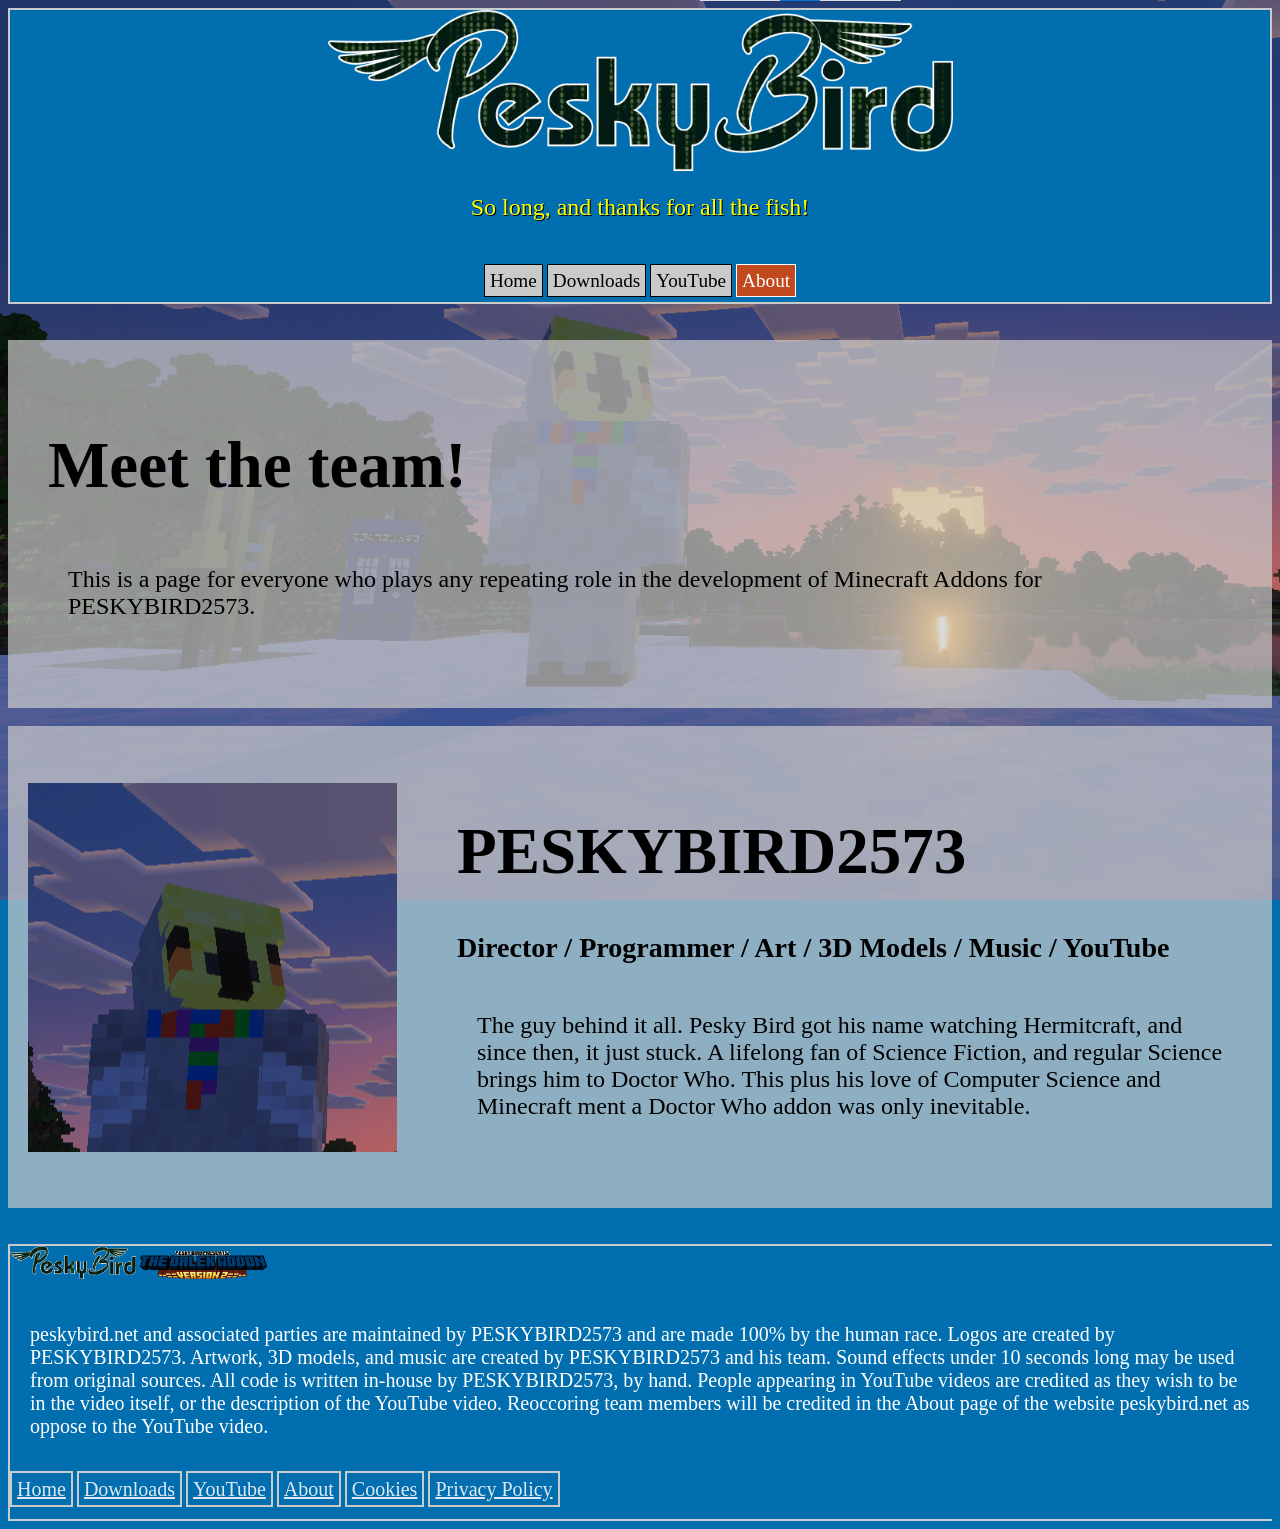
==== about.html @ 07d8907b "Updated several pages" ====
<!DOCTYPE html>
  <html>
    <head>
      <meta charset="utf-8">
      <title>Pesky Bird | About</title>
      <meta name="author" content="">
      <meta name="description" content="">
      <meta name="viewport" content="width=device-width, initial-scale=1.0">
      <link href="style.css" rel="stylesheet">
      <link rel="icon" type="image/x-icon" href="/images/branding/favicon.png">
    </head>
    <body>
      <script src="in_view.js"></script>
      <div id="Navbar">
        <img src="images/properLogo.png" alt="The Pesky Bird Logo">
        <p id="subtitle">Loading...</p>
        <a href="index.html">Home</a>
        <a href="downloads.html">Downloads</a>
        <a href="https://www.youtube.com/channel/UC8UIjk9LXl-OQS49YoKn6fQ">YouTube</a>
        <a href="about.html" id="selected">About</a>
        <script src="splash.js"></script>
      </div>

      <br><br>

      <div class="body_text">
        <ul>
          <h1>Meet the team!</h1>
          <p>
             This is a page for everyone who plays any repeating role in the development 
             of Minecraft Addons for PESKYBIRD2573.
          </p>
        </ul>
      </div>
      <br>
      <div class="body_text">
        <img src="images/peskyBird.png">
        <ul>
            <h1>PESKYBIRD2573</h1>
            <h3>Director / Programmer / Art / 3D Models / Music / YouTube</h3>
            <p>The guy behind it all. Pesky Bird got his name watching Hermitcraft, and 
                since then, it just stuck. A lifelong fan of Science Fiction, and regular Science
                brings him to Doctor Who. This plus his love of Computer Science and Minecraft
                ment a Doctor Who addon was only inevitable. 
            </p>
        </ul>
      </div>
      <br><br>
      <footer>
        <img src="images/properLogo.png" style="width: 10%;">
        <img src="images/title.png" style="width: 10%;">
        <br>
        <p>peskybird.net and associated parties are maintained by PESKYBIRD2573 and are made 
          100% by the human race. Logos are created by PESKYBIRD2573. Artwork, 3D models,
          and music are created by PESKYBIRD2573 and his team. Sound effects under 10 seconds
          long may be used from original sources. All code is written in-house by PESKYBIRD2573,
          by hand. People appearing in YouTube videos are credited as they wish to be in 
          the video itself, or the description of the YouTube video. Reoccoring team members will
          be credited in the About page of the website peskybird.net as oppose to the YouTube video.
        </p>
        <a href="index.html">Home</a>
        <a href="downloads.html">Downloads</a>
        <a href="https://www.youtube.com/channel/UC8UIjk9LXl-OQS49YoKn6fQ">YouTube</a>
        <a href="about.html">About</a>
        <a href="cookies.html">Cookies</a>
        <a href="privacypolicy.html">Privacy Policy</a>
        <br>
        <br>
      </footer>
    </body>
</html>
---- style.css ----
/* Animation stuff (Keyframes, then controllers) */
@keyframes fly-in-left {
    0% {
        transform: translateX(-1000px);
        opacity: 0;
    }
    100% {
        transform: translateX(0px);
        opacity: 1;
    }
}
@keyframes fly-in-right {
    0% {
        transform: translateX(1000px);
        opacity: 0;
    }
    100% {
        transform: translateX(0px);
        opacity: 1;
    }
}
@keyframes subtitle {
	0% {
		transform: scale(0.875)
    }
	100% {
		transform: scale(1)
    }
}

#fly-left.in-view {
    animation: fly-in-left 2s ease-in-out forwards;
}
#fly-right.in-view {
    animation: fly-in-right 2s ease-in-out forwards;
}

/* Basic, general elements */
html, body {
    max-width: 100%;
    overflow-x: hidden;
}

body {
    background-color: #016eaf;
    background-image: url(images/background.png);
    background-repeat: no-repeat;
    background-attachment: fixed;
    background-size: cover;
}
p {
    color: #000000;
    font-size: clamp(16px, 2.5vw, 24px);
    padding: 20px 20px 20px 20px;
}
ul {
    color: #000000;
    font-size: clamp(16px, 2.5vw, 24px);
    padding: 20px 20px 20px 40px;
}
h1{
    font-size:clamp(36px,6vw,65px);
}

/* Classes */
.body_text {
    background-color: rgba(202, 202, 202,0.7);
    display: flex;
    align-items: center;
}
.body_text img {
    width: 70%;
    padding: 20px 20px 20px 20px;
}

/* IDs */
#spacer {
    height: 50em
}
#left {
    float: left;
}
#right {
    float: right;
}
#center {
    text-align: center;
}

/* Specific sections (Navigation bar, footer, etc) */
#Navbar {
    border-style: solid;
    border-color: #cacaca;
    border-width: 2px;
    padding-bottom: 10px;
    padding-left: 5px;
    padding-right: 5px;
    padding-top: 0%;
    background-color: #016eaf;
    text-align: center;
}
#Navbar img {
    width: 50%;
}
#Navbar a {
    border-style: solid;
    border-width: 1px;
    padding-bottom: 5px;
    padding-top: 5px;
    padding-left: 5px;
    padding-right: 5px;
    background-color: #cacaca;
    text-decoration: none;
    color: black;
    font-size: clamp(16px, 1.5vw, 24px);
    transition: 0.5s;
}
#Navbar a:hover {
    background-color: #853a8f;
    color: white;
    font-size: 200%;
}
#Navbar #selected {
    background-color:#c2491e;
    color: white;
}

footer {
    background-color: #016eaf;
    border-style: solid;
    border-color: #cacaca;
    border-width: 2px;
    width: 100%;
}
footer p {
    font-size: 20px;
    color: white;
}
footer a {
    padding-bottom: 5px;
    padding-top: 5px;
    padding-left: 5px;
    padding-right: 5px;
    color: #DFE7F2;
    font-size: 20px;
    border-style: solid;
    border-color: #cacaca;
    border-width: 2px;
}

#subtitle { 
	text-align: center;
	color: #FFFF00;
	text-shadow: 1px 1px 0px #000;
	position: relative;
	bottom: 25px;
	animation: subtitle .5s;
	animation-direction: alternate;
	animation-iteration-count: infinite;
    padding-bottom: 0%;
}

@media (max-width: 768px) {
    .body_text {
        flex-direction: column;
    }
    .body_text img {
        width: 90%
    }

    #Navbar a {
        display: block;
        margin: 8px 0;
    }
    #Navbar img{
        width: 100%;
    }
}
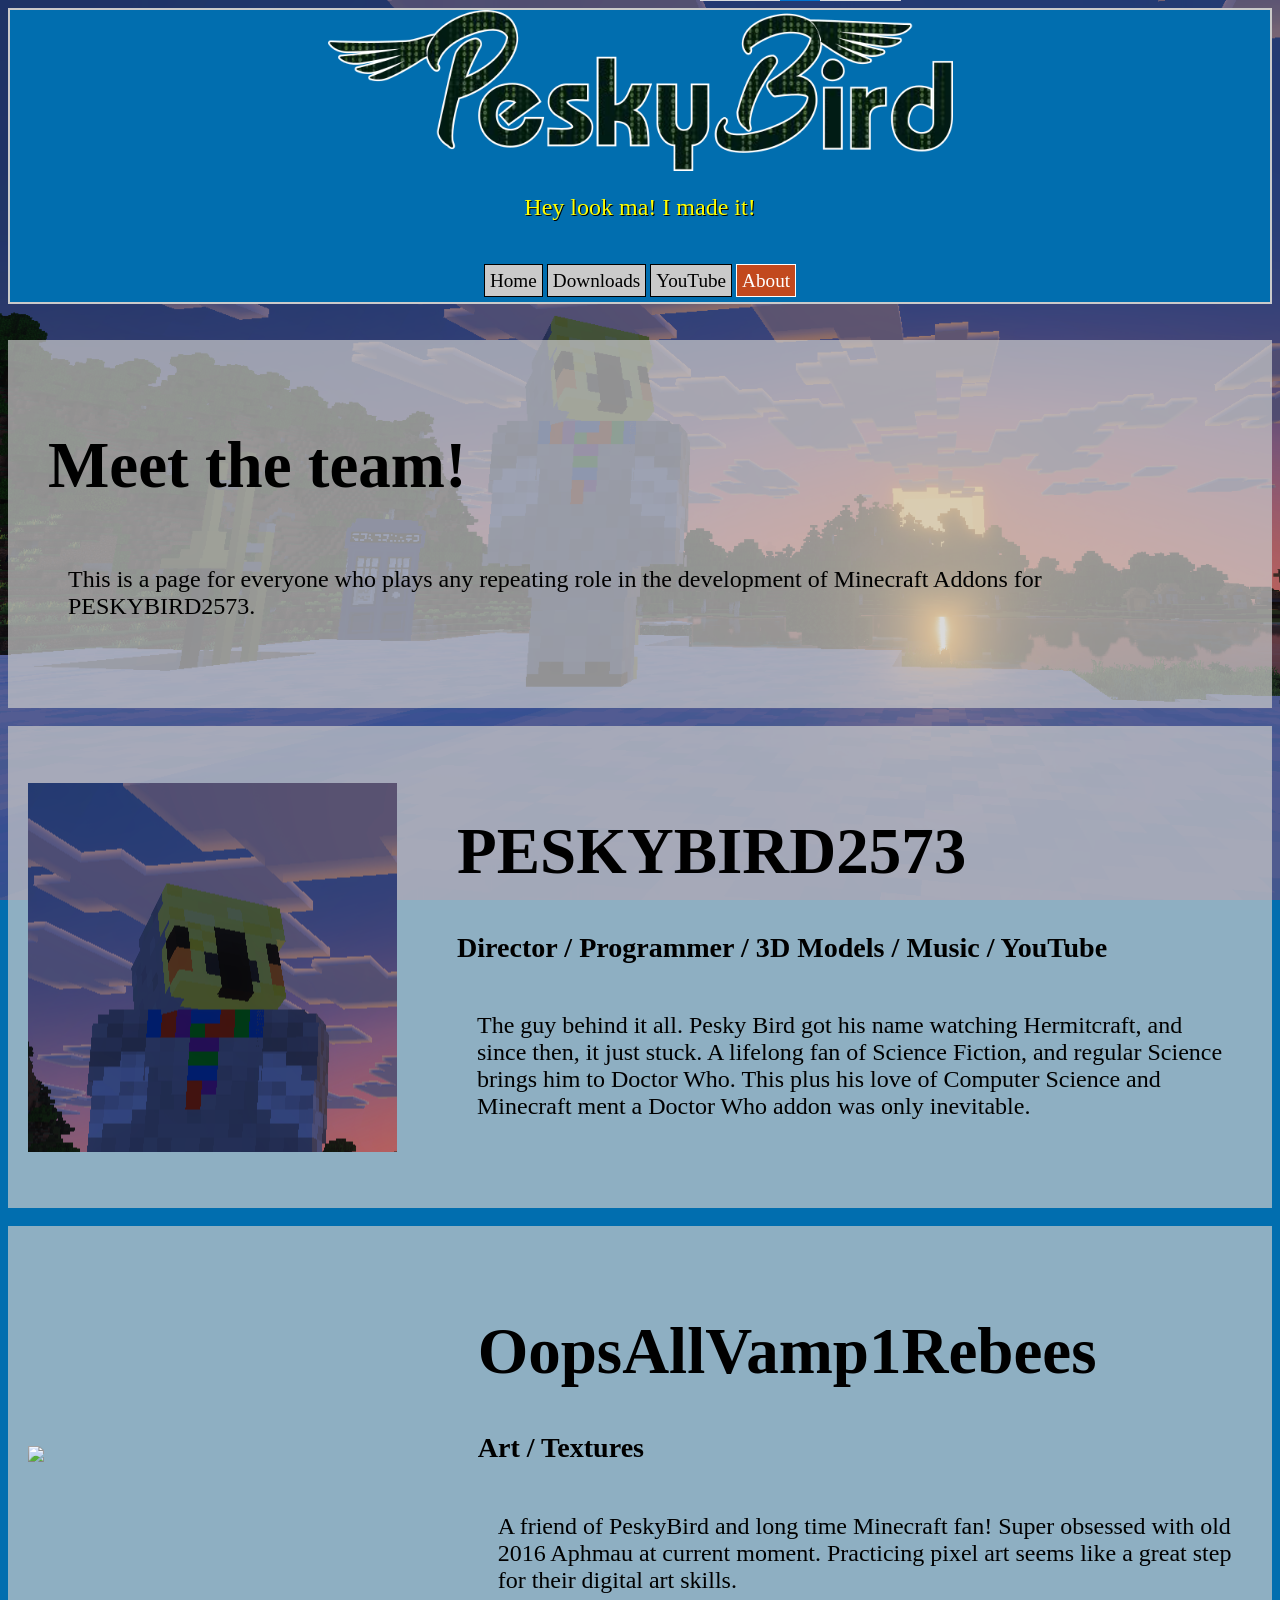
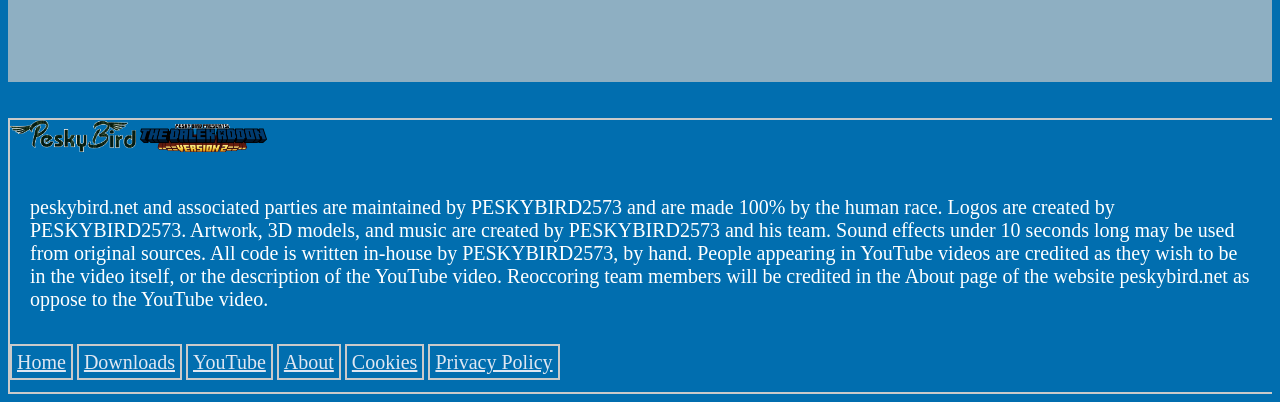
==== commit 666d7abe: "Update about.html to add Vamp" ====
--- a/about.html
+++ b/about.html
@@ -37,11 +37,23 @@
         <img src="images/peskyBird.png">
         <ul>
             <h1>PESKYBIRD2573</h1>
-            <h3>Director / Programmer / Art / 3D Models / Music / YouTube</h3>
+            <h3>Director / Programmer / 3D Models / Music / YouTube</h3>
             <p>The guy behind it all. Pesky Bird got his name watching Hermitcraft, and 
                 since then, it just stuck. A lifelong fan of Science Fiction, and regular Science
                 brings him to Doctor Who. This plus his love of Computer Science and Minecraft
                 ment a Doctor Who addon was only inevitable. 
+            </p>
+        </ul>
+      </div>
+      <br>
+      <div class="body_text">
+        <img src="images/oopsallvamp1rebees.jpg">
+        <ul>
+            <h1>OopsAllVamp1Rebees</h1>
+            <h3>Art / Textures</h3>
+            <p>A friend of PeskyBird and long time Minecraft fan! Super obsessed with 
+              old 2016 Aphmau at current moment. Practicing pixel art seems like a 
+              great step for their digital art skills.
             </p>
         </ul>
       </div>
@@ -68,4 +80,4 @@
         <br>
       </footer>
     </body>
-</html>+</html>
--- a/style.css
+++ b/style.css
@@ -58,8 +58,22 @@
     font-size: clamp(16px, 2.5vw, 24px);
     padding: 20px 20px 20px 40px;
 }
-h1{
+h1 { 
     font-size:clamp(36px,6vw,65px);
+}
+h4 {
+    color:#FFFF00;
+    text-shadow: 1px 1px black
+}
+button {
+    background-color: #853a8f;
+    padding: 10px 10px 10px 10px;
+    color: white;
+}
+button a {
+    text-decoration: none;
+    color: white;
+    font-size: 150%;
 }
 
 /* Classes */
@@ -174,5 +188,10 @@
     }
     #Navbar img{
         width: 100%;
-    }
+    }
+    footer p{
+        font-size: 10px;
+    }
+    footer a{
+        font-size: 10px;
 }
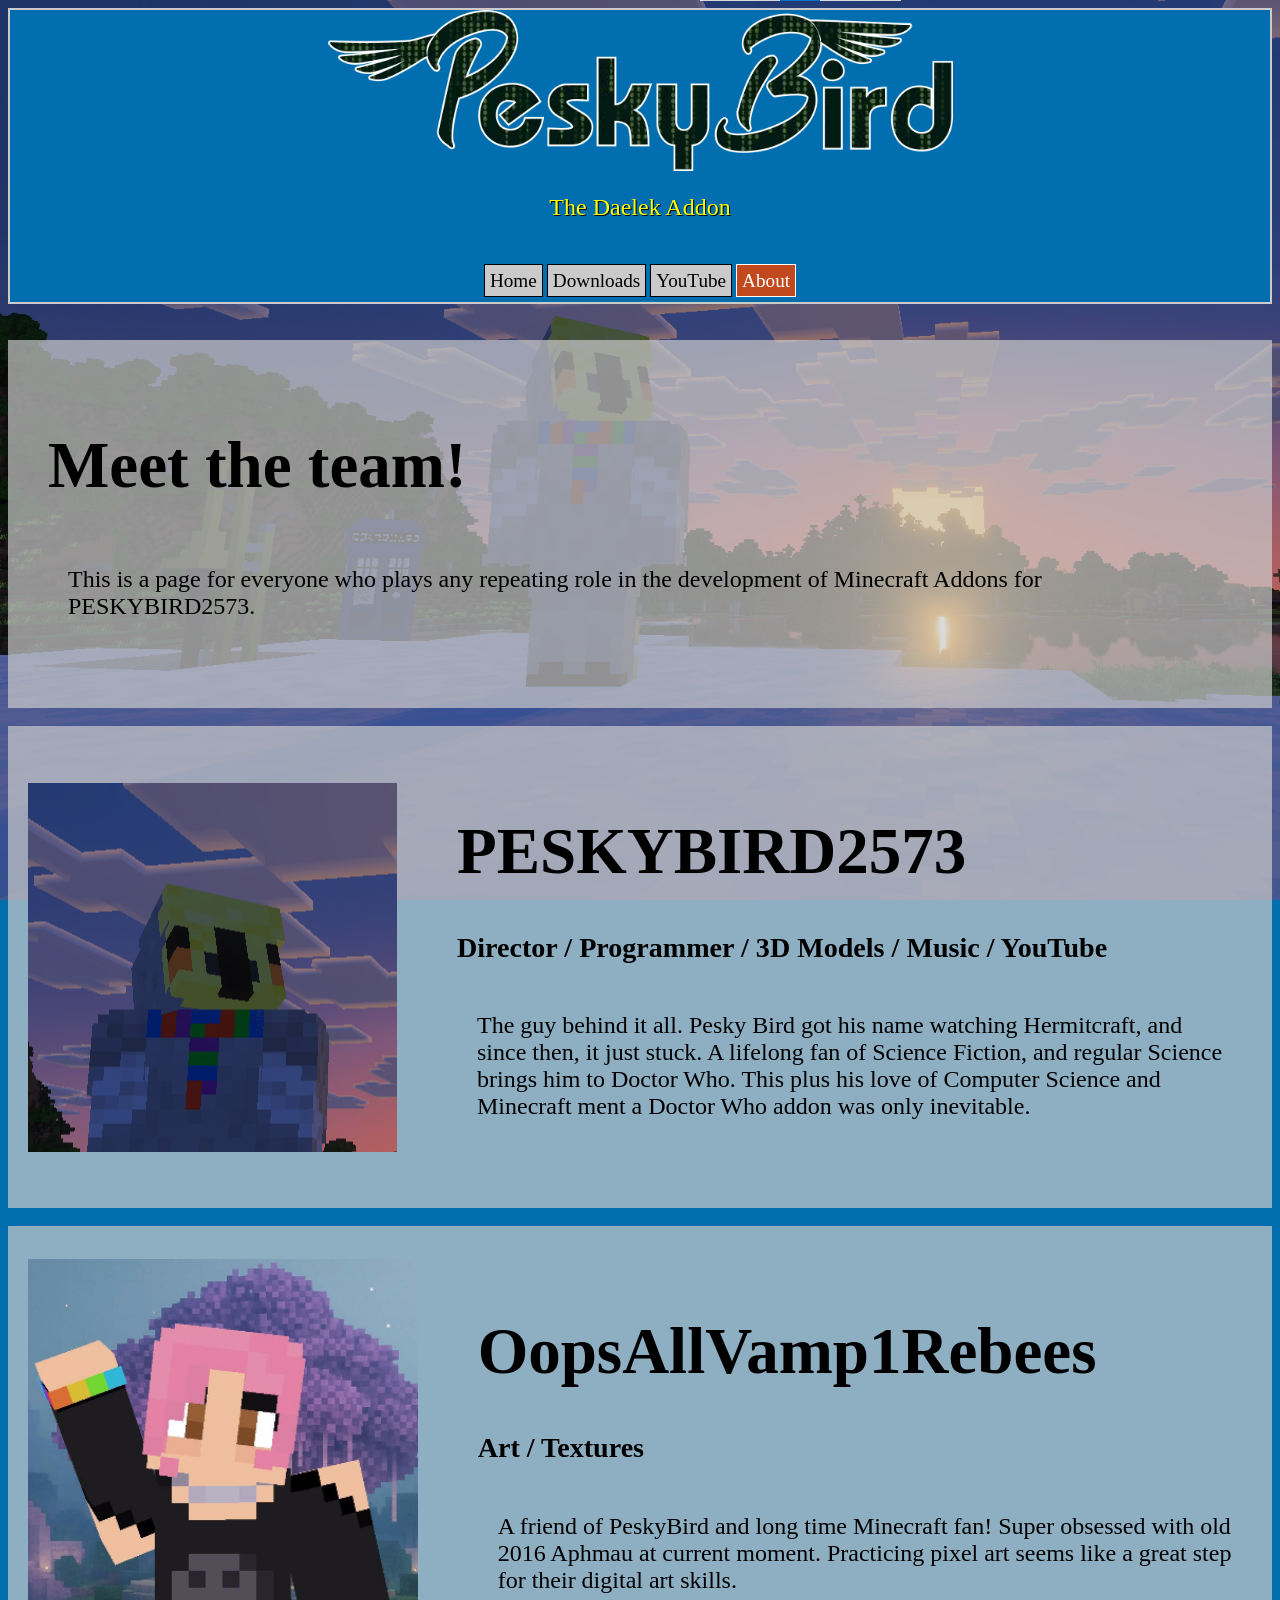
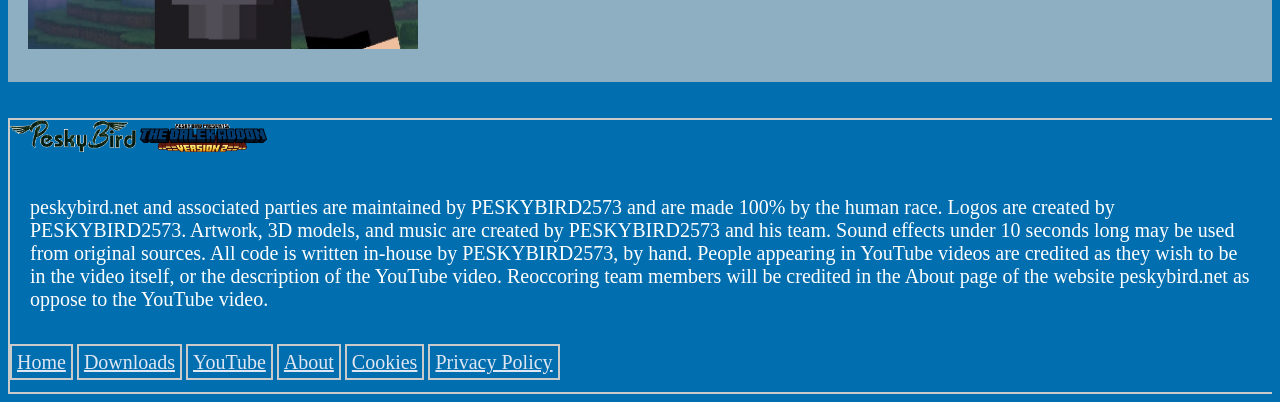
==== commit 9695999c: "Update about.html" ====
--- a/about.html
+++ b/about.html
@@ -47,7 +47,7 @@
       </div>
       <br>
       <div class="body_text">
-        <img src="images/oopsallvamp1rebees.jpg">
+        <img src="images/oopsallvamp1rebees.png">
         <ul>
             <h1>OopsAllVamp1Rebees</h1>
             <h3>Art / Textures</h3>
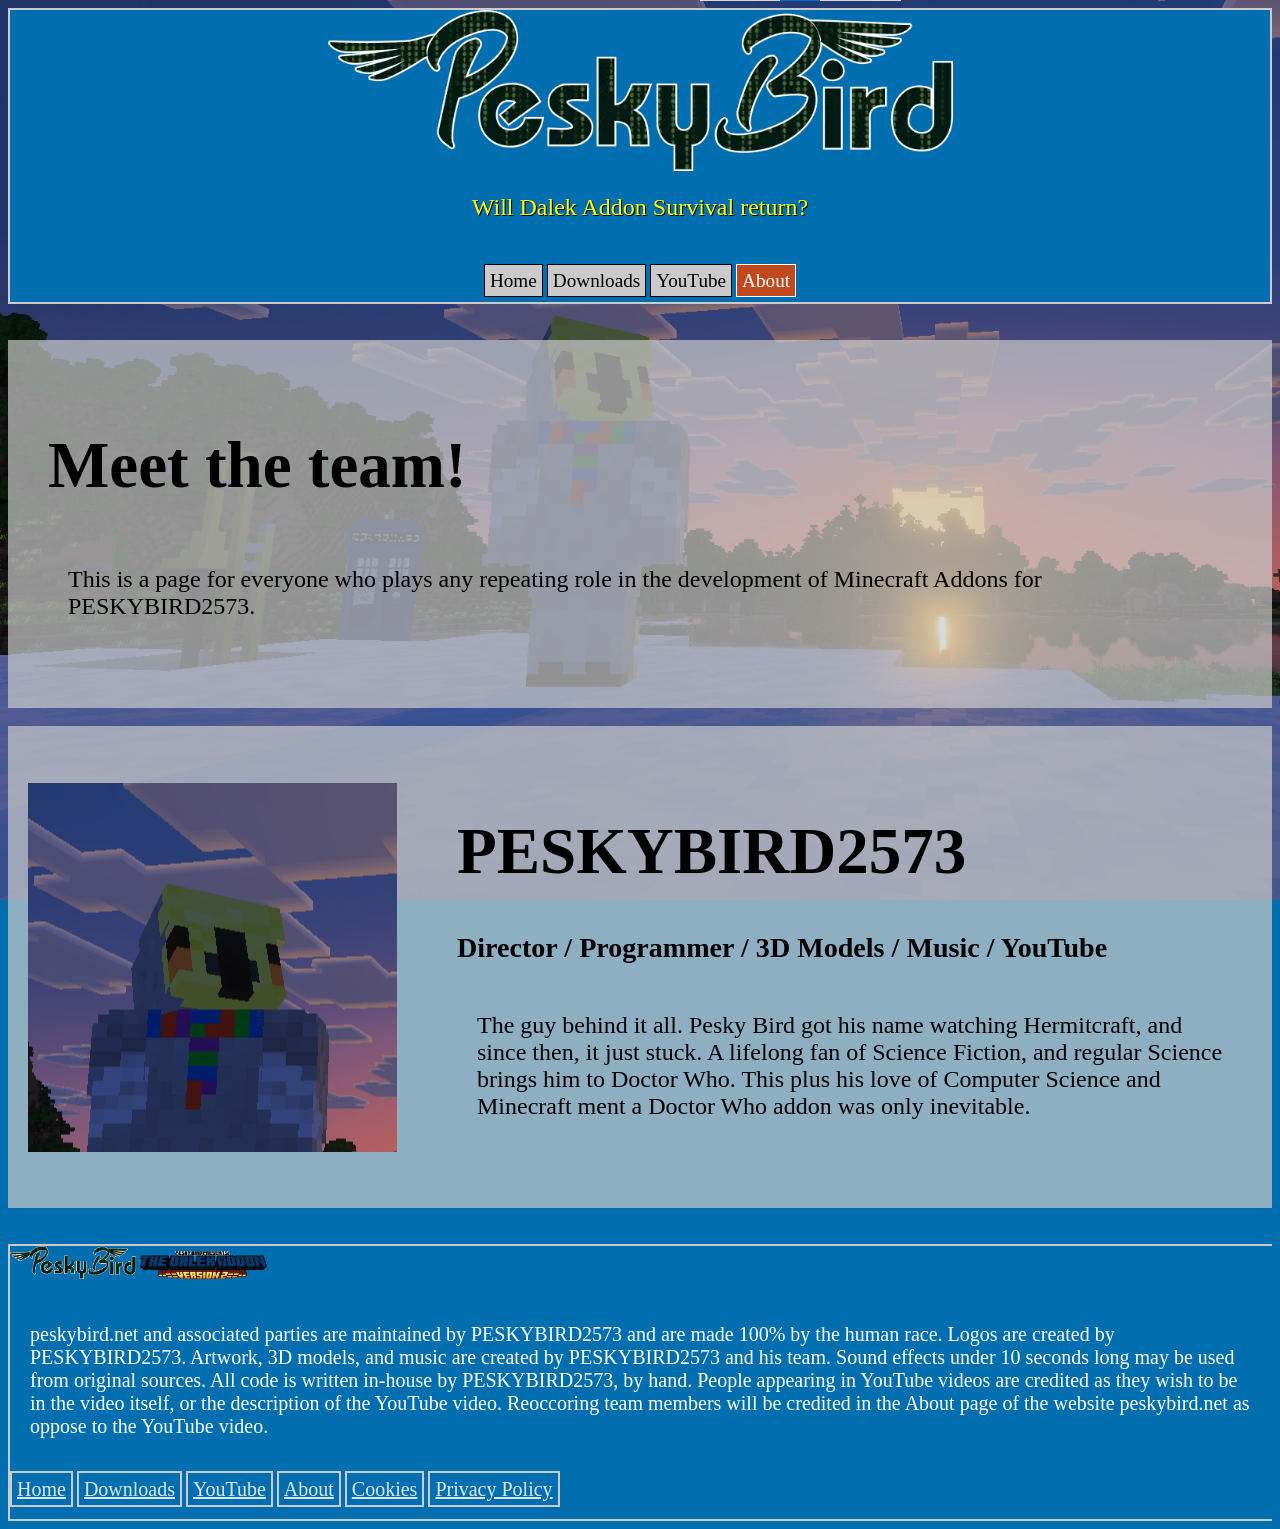
==== commit d857887c: "Update about.html" ====
--- a/about.html
+++ b/about.html
@@ -45,6 +45,7 @@
             </p>
         </ul>
       </div>
+    <!--
       <br>
       <div class="body_text">
         <img src="images/oopsallvamp1rebees.png">
@@ -57,6 +58,7 @@
             </p>
         </ul>
       </div>
+      -->
       <br><br>
       <footer>
         <img src="images/properLogo.png" style="width: 10%;">
